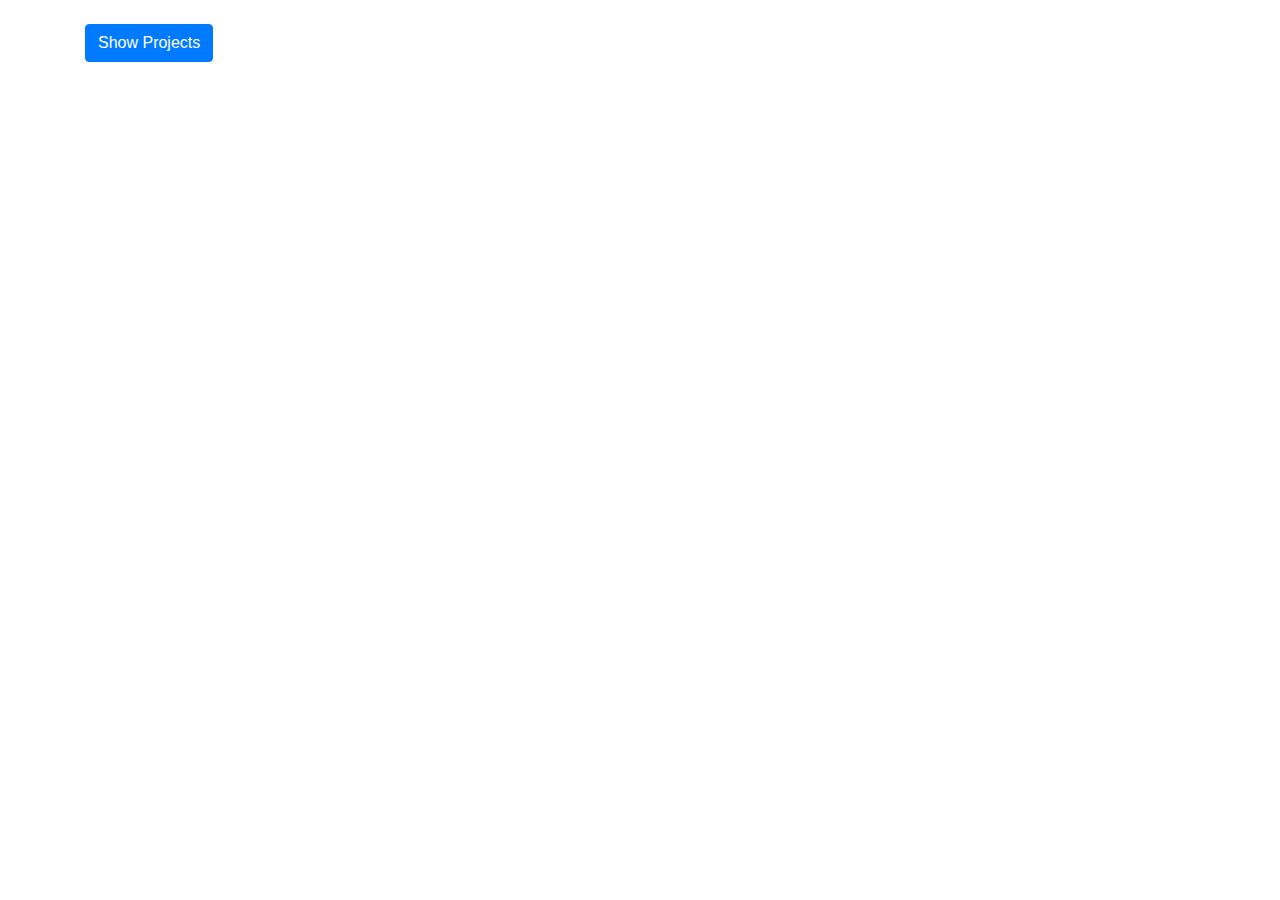
==== dummy/Display/index.html @ ef535967 "16-forms-creation Forms for User,Clients,Projects are created" ====
<!DOCTYPE html>
<html lang="en">
<head>
    <meta charset="UTF-8">
    <meta name="viewport" content="width=device-width, initial-scale=1.0">
    <title>Projects</title>
    <link href="https://maxcdn.bootstrapcdn.com/bootstrap/4.5.2/css/bootstrap.min.css" rel="stylesheet">
    <style>
        .card {
            height: 100%;
        }
    </style>
</head>
<body>
    <div class="container mt-4">
        <button id="show-projects" class="btn btn-primary mb-4">Show Projects</button>
        <div id="projects" class="row"></div>
    </div>
    <script src="data.js" type="module"></script>
    <script src="script.js" type="module"></script>
    <script src="https://code.jquery.com/jquery-3.5.1.slim.min.js"></script>
    <script src="https://cdn.jsdelivr.net/npm/@popperjs/core@2.9.2/dist/umd/popper.min.js"></script>
    <script src="https://maxcdn.bootstrapcdn.com/bootstrap/4.5.2/js/bootstrap.min.js"></script>
</body>
</html>
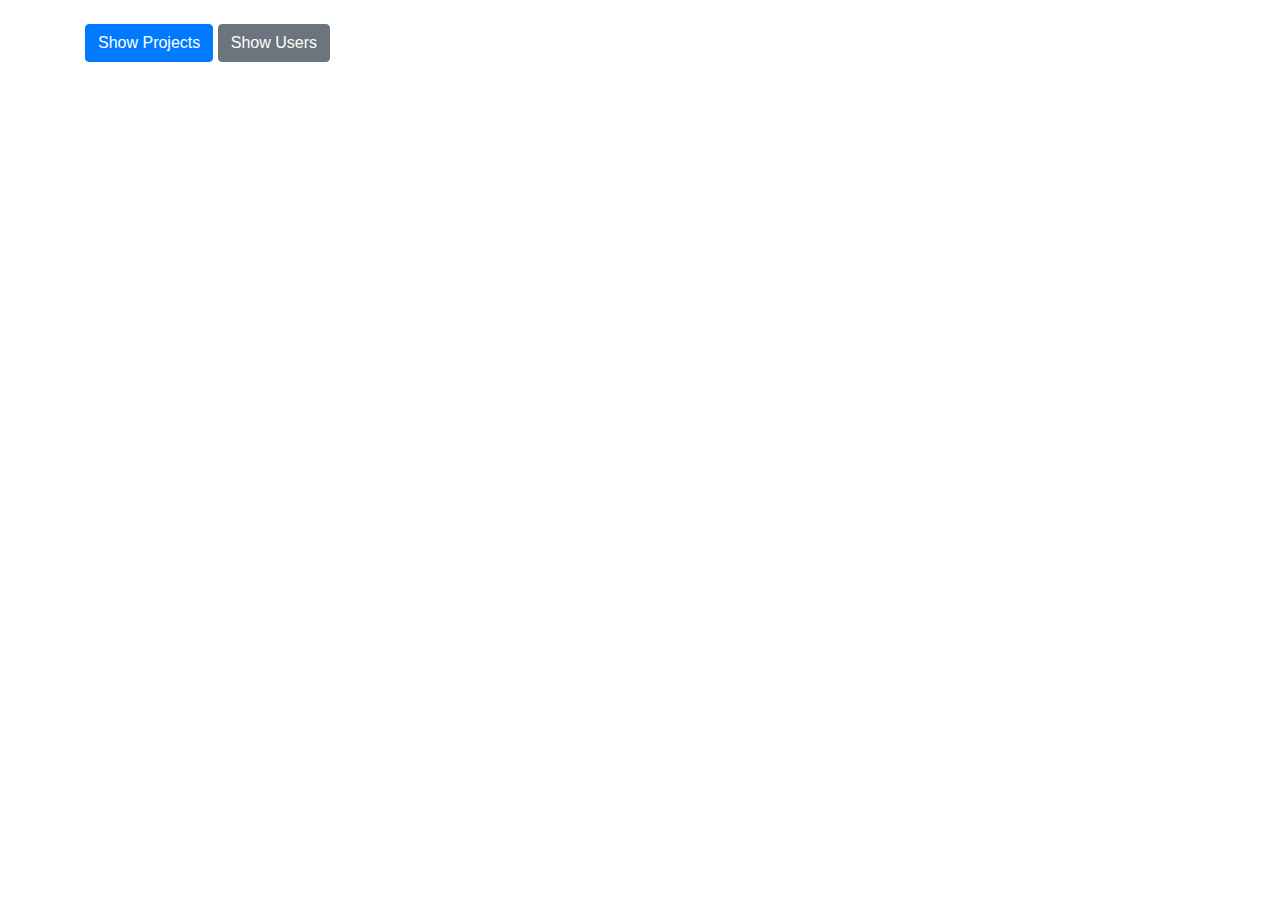
==== commit 92dfefd2: "19-display-users Displaying all the Users in card" ====
--- a/dummy/Display/index.html
+++ b/dummy/Display/index.html
@@ -3,7 +3,7 @@
 <head>
     <meta charset="UTF-8">
     <meta name="viewport" content="width=device-width, initial-scale=1.0">
-    <title>Projects</title>
+    <title>Users and Projects</title>
     <link href="https://maxcdn.bootstrapcdn.com/bootstrap/4.5.2/css/bootstrap.min.css" rel="stylesheet">
     <style>
         .card {
@@ -14,7 +14,8 @@
 <body>
     <div class="container mt-4">
         <button id="show-projects" class="btn btn-primary mb-4">Show Projects</button>
-        <div id="projects" class="row"></div>
+        <button id="show-users" class="btn btn-secondary mb-4">Show Users</button>
+        <div id="content" class="row"></div>
     </div>
     <script src="data.js" type="module"></script>
     <script src="script.js" type="module"></script>
